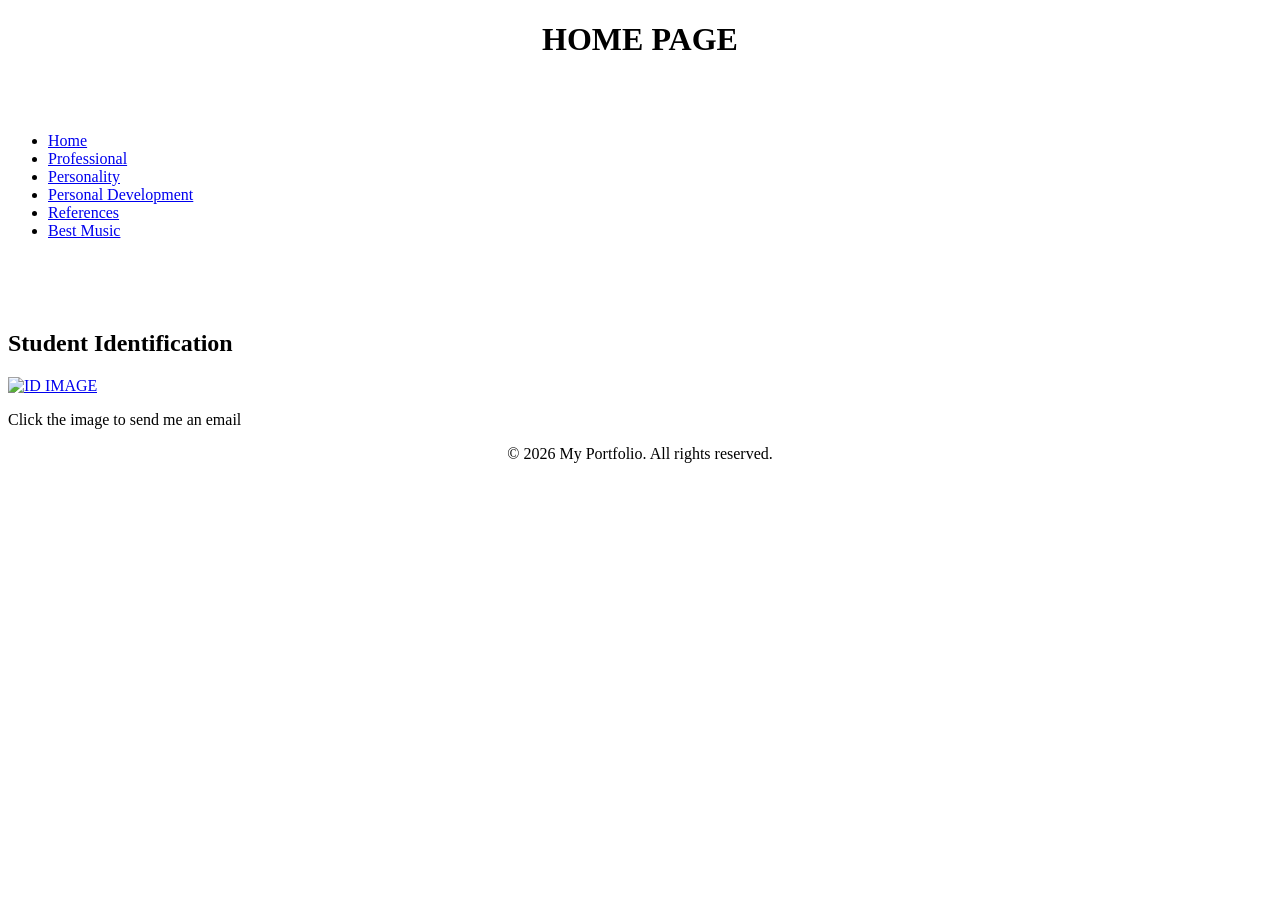
==== CODES/Index.html @ 936aa818 "Add files via upload" ====
<!---Shamar Brown 2501074-->
<!DOCTYPE html>
<html lang="en">
    <head>
        <meta charset="UTF-8">
        <meta name="viewport" content="width=device-width, initial-scale=1">
        <title>Home Web programming portfolio -MY PROFILE</title>
        <link rel="stylesheet" href="/2501074_IA1_S1AY27/CSS/style.css">
    </head>
<body>
    <H1 align="center">HOME PAGE</H1>
    <br>
    <br>
<nav id="Main">
    <ul>
        <li><a href="Index.html">Home</a></li>
    
        <li><a href="professional.html">Professional</a></li>
        
        <li><a href="personality.html">Personality</a></li>
        
        <li><a href="personaldevelopment.html">Personal Development</a></li>
        
        <li><a href="reference.html">References</a></li>
        
        <li><a href="https://www.youtube.com/watch?v=6f8NhI5yECo" target="_blank">Best Music</a></li>
    </ul>
</nav>
<br>
<br>
<br>
<main>
    <section class ="card">
        <H2>Student Identification</h2>
        <a href="mailto:schodavarapu@utech.edu.jm?subject=Good%20day,%20Shamar%20Brown%20IA#1">
        <img src="/2501074_IA1_S1AY27/ASSETS/StudentID.png" alt="ID IMAGE" style="width: 250px; height: 300px;">
        </a>
        <p>Click the image to send me an email</p>
    </section>
</main>
</body>


<footer>
    <p align="center">&copy; 2026 My Portfolio. All rights reserved.</p>
</footer>
</html>
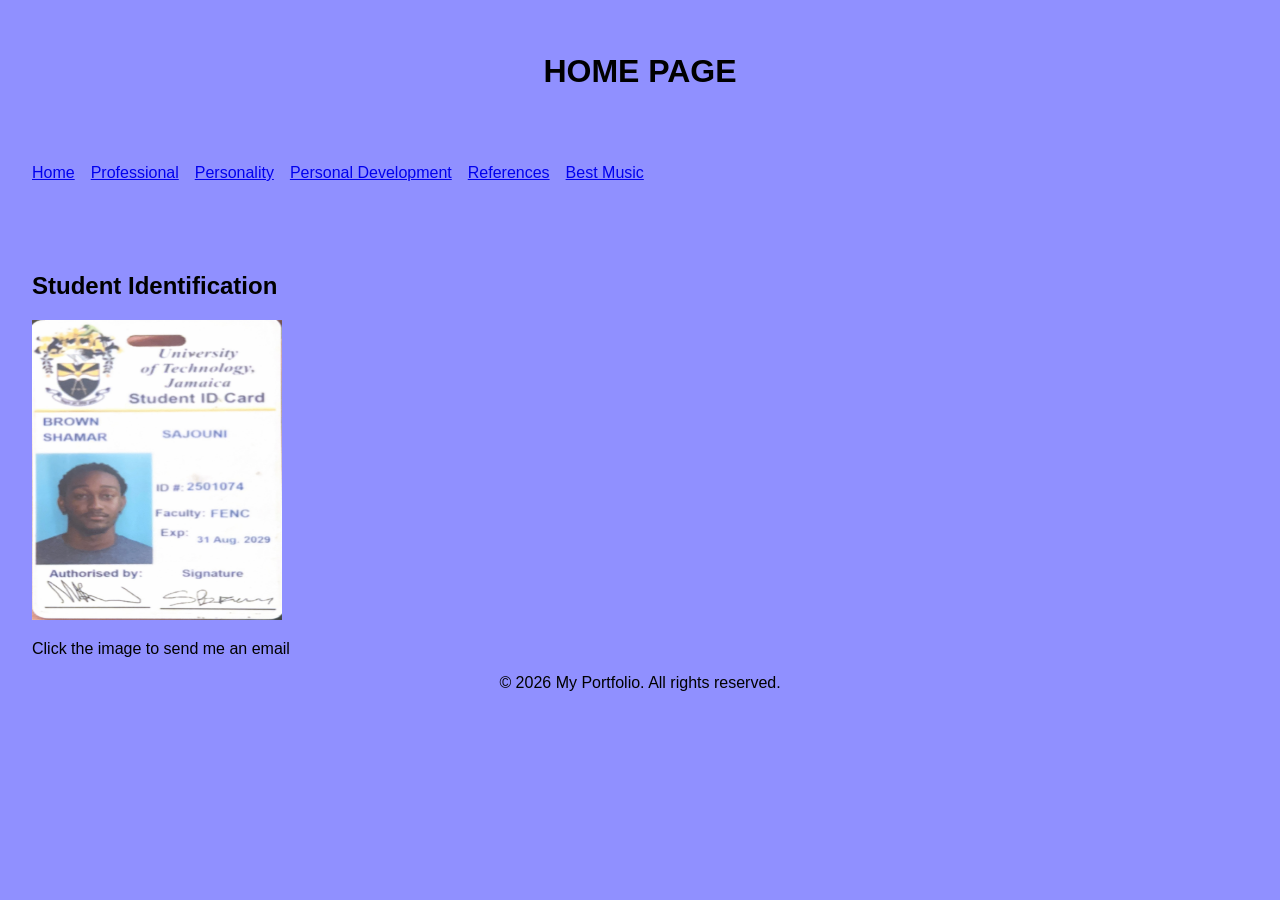
==== commit a1ef9a9c: "Update Index.html" ====
--- a/CODES/Index.html
+++ b/CODES/Index.html
@@ -5,7 +5,7 @@
         <meta charset="UTF-8">
         <meta name="viewport" content="width=device-width, initial-scale=1">
         <title>Home Web programming portfolio -MY PROFILE</title>
-        <link rel="stylesheet" href="/2501074_IA1_S1AY27/CSS/style.css">
+        <link rel="stylesheet" href="/CSS/style.css">
     </head>
 <body>
     <H1 align="center">HOME PAGE</H1>
@@ -33,7 +33,7 @@
     <section class ="card">
         <H2>Student Identification</h2>
         <a href="mailto:schodavarapu@utech.edu.jm?subject=Good%20day,%20Shamar%20Brown%20IA#1">
-        <img src="/2501074_IA1_S1AY27/ASSETS/StudentID.png" alt="ID IMAGE" style="width: 250px; height: 300px;">
+        <img src="/ASSETS/StudentID.png" alt="ID IMAGE" style="width: 250px; height: 300px;">
         </a>
         <p>Click the image to send me an email</p>
     </section>
@@ -44,4 +44,4 @@
 <footer>
     <p align="center">&copy; 2026 My Portfolio. All rights reserved.</p>
 </footer>
-</html>+</html>
--- a/CSS/style.css
+++ b/CSS/style.css
@@ -0,0 +1,35 @@
+:root {
+    --bg-color: rgb(144, 144, 255);
+    --text-color: rgb(0, 0, 0);
+    --front-main: "Inter", sans-serif;
+    --space: 1rem;
+}
+
+body{
+    background-color: var(--bg-color);
+    color: var(--text-color);
+    font-family: var(--front-main);
+    padding: var(--space);
+}
+
+img {
+    max-width: 100%;
+    height: auto;
+}
+
+#Main ul {
+  display: flex;
+  flex-direction: column; 
+  gap: var(--space);
+  list-style: none;
+  padding: 0;
+}
+
+@media (min-width: 600px) {
+  #Main ul { flex-direction: row; }  
+  body { padding: calc(var(--space) * 2); }
+}
+
+@media (min-width: 950px) {
+  body { max-width: 1440px; margin: 0 auto; }
+}
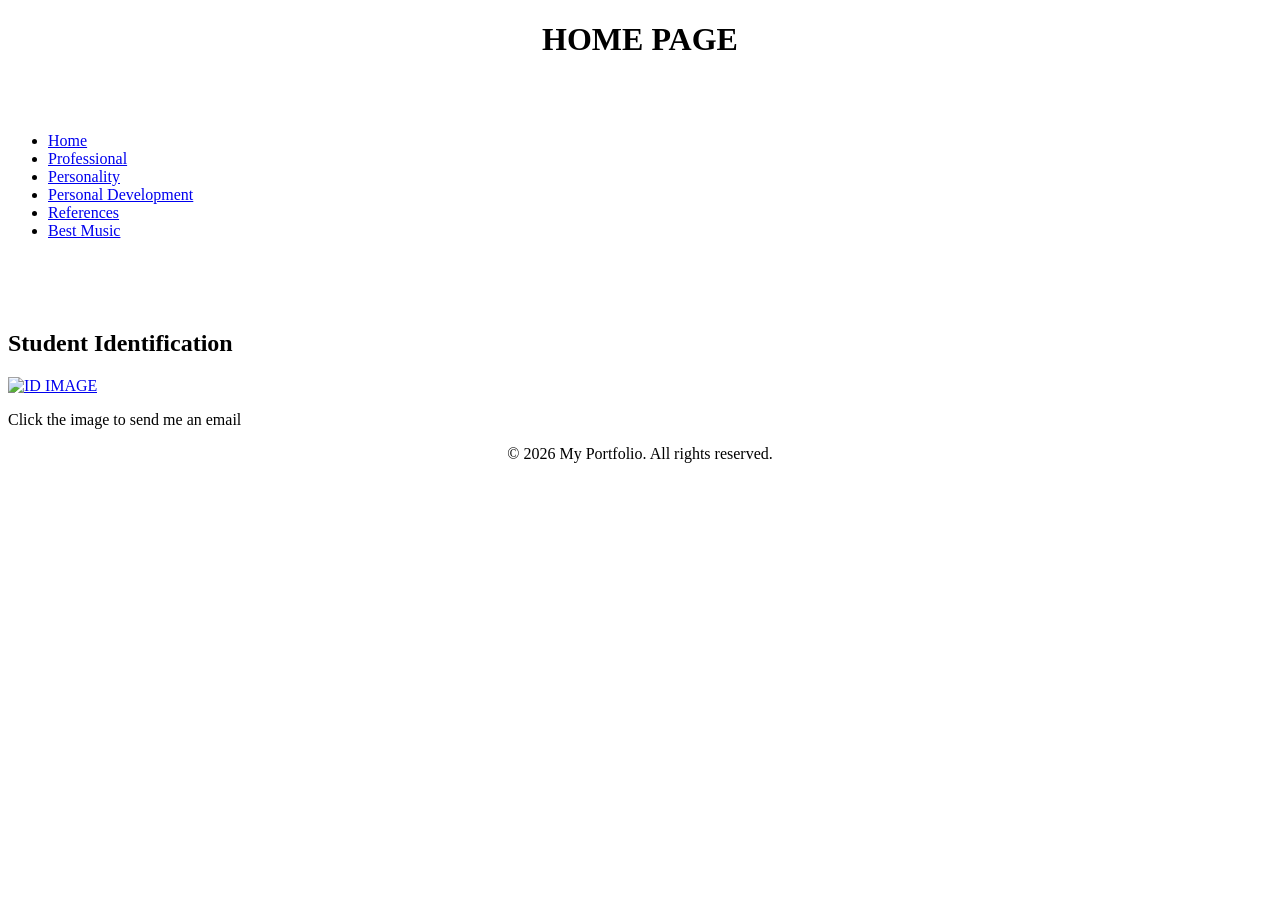
==== commit ebe24ae6: "Update Index.html" ====
--- a/CODES/Index.html
+++ b/CODES/Index.html
@@ -5,7 +5,7 @@
         <meta charset="UTF-8">
         <meta name="viewport" content="width=device-width, initial-scale=1">
         <title>Home Web programming portfolio -MY PROFILE</title>
-        <link rel="stylesheet" href="/CSS/style.css">
+        <link rel="stylesheet" href="CSS/style.css">
     </head>
 <body>
     <H1 align="center">HOME PAGE</H1>
@@ -33,7 +33,7 @@
     <section class ="card">
         <H2>Student Identification</h2>
         <a href="mailto:schodavarapu@utech.edu.jm?subject=Good%20day,%20Shamar%20Brown%20IA#1">
-        <img src="/ASSETS/StudentID.png" alt="ID IMAGE" style="width: 250px; height: 300px;">
+        <img src="ASSETS/StudentID.png" alt="ID IMAGE" style="width: 250px; height: 300px;">
         </a>
         <p>Click the image to send me an email</p>
     </section>
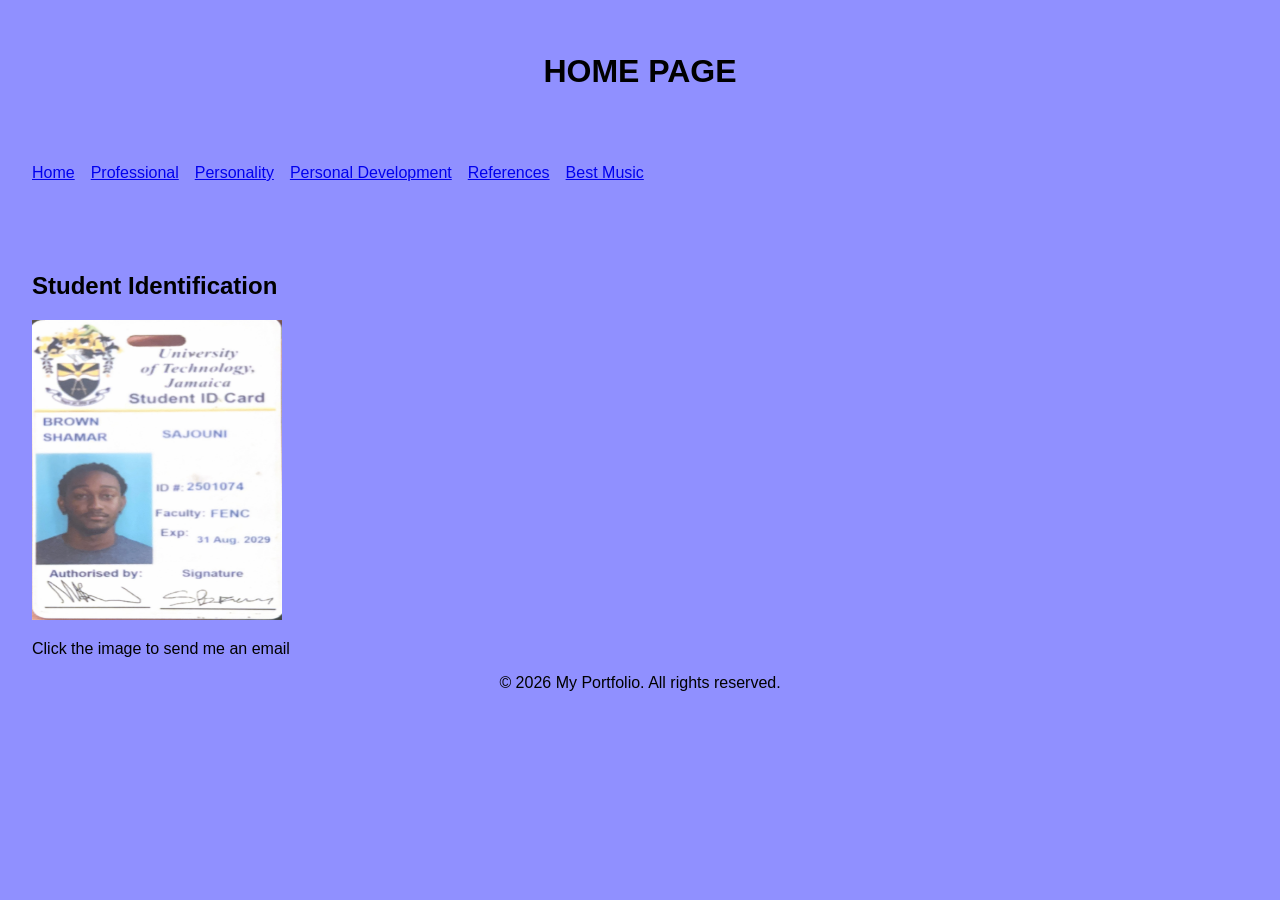
==== commit 9f996b60: "Update Index.html" ====
--- a/CODES/Index.html
+++ b/CODES/Index.html
@@ -5,7 +5,7 @@
         <meta charset="UTF-8">
         <meta name="viewport" content="width=device-width, initial-scale=1">
         <title>Home Web programming portfolio -MY PROFILE</title>
-        <link rel="stylesheet" href="CSS/style.css">
+        <link rel="stylesheet" href="/CSS/style.css">
     </head>
 <body>
     <H1 align="center">HOME PAGE</H1>
@@ -33,7 +33,7 @@
     <section class ="card">
         <H2>Student Identification</h2>
         <a href="mailto:schodavarapu@utech.edu.jm?subject=Good%20day,%20Shamar%20Brown%20IA#1">
-        <img src="ASSETS/StudentID.png" alt="ID IMAGE" style="width: 250px; height: 300px;">
+        <img src="/ASSETS/StudentID.png" alt="ID IMAGE" style="width: 250px; height: 300px;">
         </a>
         <p>Click the image to send me an email</p>
     </section>
--- a/CSS/style.css
+++ b/CSS/style.css
@@ -0,0 +1,35 @@
+:root {
+    --bg-color: rgb(144, 144, 255);
+    --text-color: rgb(0, 0, 0);
+    --front-main: "Inter", sans-serif;
+    --space: 1rem;
+}
+
+body{
+    background-color: var(--bg-color);
+    color: var(--text-color);
+    font-family: var(--front-main);
+    padding: var(--space);
+}
+
+img {
+    max-width: 100%;
+    height: auto;
+}
+
+#Main ul {
+  display: flex;
+  flex-direction: column; 
+  gap: var(--space);
+  list-style: none;
+  padding: 0;
+}
+
+@media (min-width: 600px) {
+  #Main ul { flex-direction: row; }  
+  body { padding: calc(var(--space) * 2); }
+}
+
+@media (min-width: 950px) {
+  body { max-width: 1440px; margin: 0 auto; }
+}
